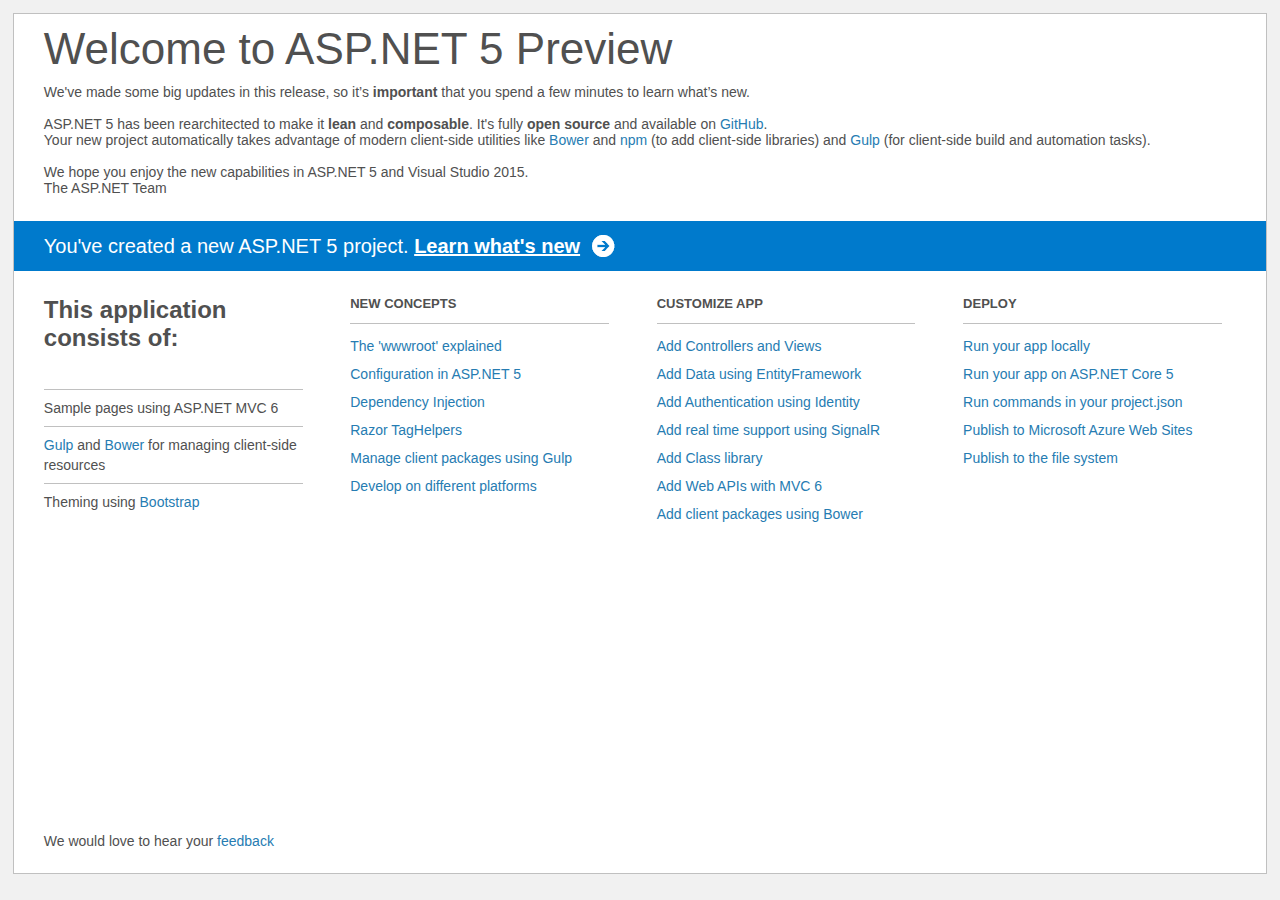
==== src/world/Project_Readme.html @ 60c82cfa "added style sheet" ====
﻿<!DOCTYPE html>
<html lang="en">
<head>
    <meta charset="utf-8" />
    <title>Welcome to ASP.NET 5</title>
    <style>
        html {
            background: #f1f1f1;
            height: 100%;
        }

        body {
            background: #fff;
            color: #505050;
            font: 14px 'Segoe UI', tahoma, arial, helvetica, sans-serif;
            margin: 1%;
            min-height: 95.5%;
            border: 1px solid silver;
            position: relative;
        }

        #header {
            padding: 0;
        }

            #header h1 {
                font-size: 44px;
                font-weight: normal;
                margin: 0;
                padding: 10px 30px 10px 30px;
            }

            #header span {
                margin: 0;
                padding: 0 30px;
                display: block;
            }

            #header p {
                font-size: 20px;
                color: #fff;
                background: #007acc;
                padding: 0 30px;
                line-height: 50px;
                margin-top: 25px;

            }

                #header p a {
                    color: #fff;
                    text-decoration: underline;
                    font-weight: bold;
                    padding-right: 35px;
                    background: no-repeat right bottom url([data-uri]);
                }

        #main {
            padding: 5px 30px;
            clear: both;
        }

        .section {
            width: 21.7%;
            float: left;
            margin: 0 0 0 4%;
        }

            .section h2 {
                font-size: 13px;
                text-transform: uppercase;
                margin: 0;
                border-bottom: 1px solid silver;
                padding-bottom: 12px;
                margin-bottom: 8px;
            }

            .section.first {
                margin-left: 0;
            }

                .section.first h2 {
                    font-size: 24px;
                    text-transform: none;
                    margin-bottom: 25px;
                    border: none;
                }

                .section.first li {
                    border-top: 1px solid silver;
                    padding: 8px 0;
                }

            .section.last {
                margin-right: 0;
            }

        ul {
            list-style: none;
            padding: 0;
            margin: 0;
            line-height: 20px;
        }

        li {
            padding: 4px 0;
        }

        a {
            color: #267cb2;
            text-decoration: none;
        }

            a:hover {
                text-decoration: underline;
            }

        #footer {
            clear: both;
            padding-top: 50px;
        }

            #footer p {
                position: absolute;
                bottom: 10px;
            }
    </style>
</head>
<body>

    <div id="header">
        <h1>Welcome to ASP.NET 5 Preview</h1>
        <span>
            We've made some big updates in this release, so it’s <b>important</b> that you spend
            a few minutes to learn what’s new.
            <br /><br />
            ASP.NET 5 has been rearchitected to make it <b>lean</b> and <b>composable</b>. It's fully
            <b>open source</b> and available on <a href="http://go.microsoft.com/fwlink/?LinkID=517854">GitHub</a>.
            <br />
            Your new project automatically takes advantage of modern client-side utilities
            like <a href="http://go.microsoft.com/fwlink/?LinkId=518004">Bower</a> and <a href="http://go.microsoft.com/fwlink/?LinkId=518005">npm</a>
            (to add client-side libraries) and <a href="http://go.microsoft.com/fwlink/?LinkId=518007">Gulp</a> (for client-side build and automation tasks).

            <br /><br />
            We hope you enjoy the new capabilities in ASP.NET 5 and Visual Studio 2015.
            <br />
            The ASP.NET Team
        </span>
        <p>You've created a new ASP.NET 5 project. <a href="http://go.microsoft.com/fwlink/?LinkId=518016">Learn what's new</a></p>
    </div>

    <div id="main">
        <div class="section first">
            <h2>This application consists of:</h2>
            <ul>
                <li>Sample pages using ASP.NET MVC 6</li>
                <li><a href="http://go.microsoft.com/fwlink/?LinkId=518007">Gulp</a> and <a href="http://go.microsoft.com/fwlink/?LinkId=518004">Bower</a> for managing client-side resources</li>
                <li>Theming using <a href="http://go.microsoft.com/fwlink/?LinkID=398939">Bootstrap</a></li>
            </ul>
        </div>

        <div class="section">
            <h2>New concepts</h2>
            <ul>
                <li><a href="http://go.microsoft.com/fwlink/?LinkId=518008">The 'wwwroot' explained</a></li>
                <li><a href="http://go.microsoft.com/fwlink/?LinkId=518012">Configuration in ASP.NET 5</a></li>
                <li><a href="http://go.microsoft.com/fwlink/?LinkId=518013">Dependency Injection</a></li>
                <li><a href="http://go.microsoft.com/fwlink/?LinkId=518014">Razor TagHelpers</a></li>
                <li><a href="http://go.microsoft.com/fwlink/?LinkID=517849">Manage client packages using Gulp</a></li>
                <li><a href="http://go.microsoft.com/fwlink/?LinkID=517850">Develop on different platforms</a></li>
            </ul>
        </div>

        <div class="section">
            <h2>Customize app</h2>
            <ul>
                <li><a href="http://go.microsoft.com/fwlink/?LinkID=398600">Add Controllers and Views</a></li>
                <li><a href="http://go.microsoft.com/fwlink/?LinkID=398602">Add Data using EntityFramework</a></li>
                <li><a href="http://go.microsoft.com/fwlink/?LinkID=398603">Add Authentication using Identity</a></li>
                <li><a href="http://go.microsoft.com/fwlink/?LinkID=398606">Add real time support using SignalR</a></li>
                <li><a href="http://go.microsoft.com/fwlink/?LinkID=398604">Add Class library</a></li>
                <li><a href="http://go.microsoft.com/fwlink/?LinkId=518009">Add Web APIs with MVC 6</a></li>
                <li><a href="http://go.microsoft.com/fwlink/?LinkID=517848">Add client packages using Bower</a></li>
            </ul>
        </div>

        <div class="section last">
            <h2>Deploy</h2>
            <ul>
                <li><a href="http://go.microsoft.com/fwlink/?LinkID=517851">Run your app locally</a></li>
                <li><a href="http://go.microsoft.com/fwlink/?LinkID=517852">Run your app on ASP.NET Core 5</a></li>
                <li><a href="http://go.microsoft.com/fwlink/?LinkID=517853">Run commands in your project.json</a></li>
                <li><a href="http://go.microsoft.com/fwlink/?LinkID=398609">Publish to Microsoft Azure Web Sites</a></li>
                <li><a href="http://go.microsoft.com/fwlink/?LinkId=518019">Publish to the file system</a></li>
            </ul>
        </div>

        <div id="footer">
            <p>We would love to hear your <a href="http://go.microsoft.com/fwlink/?LinkId=518015">feedback</a></p>
        </div>
    </div>

</body>
</html>
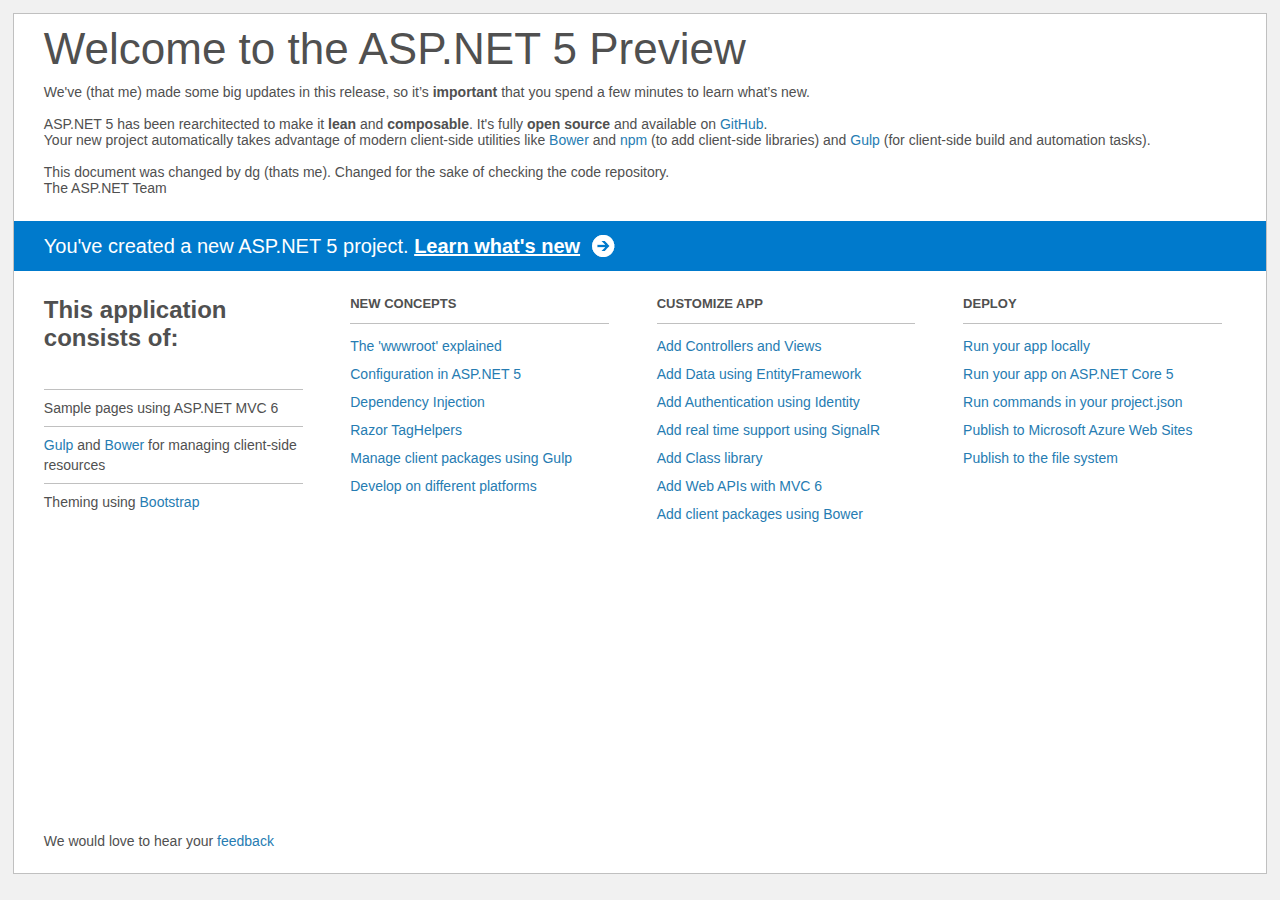
==== commit 23258960: "small  change to test the check in." ====
--- a/src/world/Project_Readme.html
+++ b/src/world/Project_Readme.html
@@ -128,9 +128,9 @@
 <body>
 
     <div id="header">
-        <h1>Welcome to ASP.NET 5 Preview</h1>
+        <h1>Welcome to the ASP.NET 5 Preview</h1>
         <span>
-            We've made some big updates in this release, so it’s <b>important</b> that you spend
+            We've (that me) made some big updates in this release, so it’s <b>important</b> that you spend
             a few minutes to learn what’s new.
             <br /><br />
             ASP.NET 5 has been rearchitected to make it <b>lean</b> and <b>composable</b>. It's fully
@@ -141,7 +141,8 @@
             (to add client-side libraries) and <a href="http://go.microsoft.com/fwlink/?LinkId=518007">Gulp</a> (for client-side build and automation tasks).
 
             <br /><br />
-            We hope you enjoy the new capabilities in ASP.NET 5 and Visual Studio 2015.
+            This document was changed by dg (thats me).
+            Changed for the sake of checking the code repository.
             <br />
             The ASP.NET Team
         </span>
